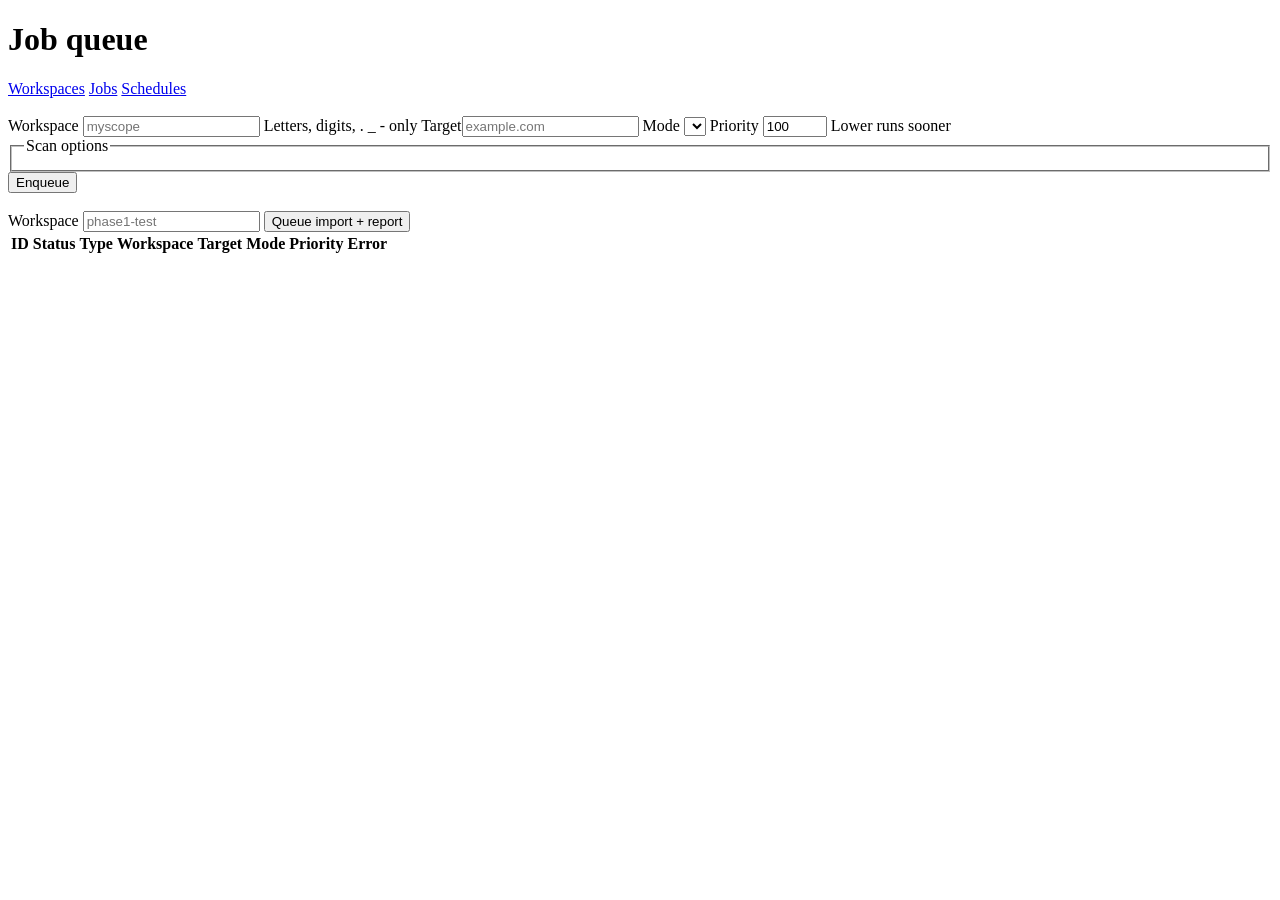
==== web/jobs.html @ 3e6d52e7 "Kitelon 0.3.4" ====
<!DOCTYPE html>
<html lang="en">
<head>
  <meta charset="utf-8">
  <meta name="viewport" content="width=device-width, initial-scale=1">
  <title>Kitelon: Jobs</title>
  <link rel="stylesheet" href="/static/style.css">
</head>
<body>
  <header>
    <h1>Job queue</h1>
    <nav>
      <a href="/">Workspaces</a>
      <a href="/jobs.html" class="active">Jobs</a>
      <a href="/schedules.html">Schedules</a>
    </nav>
  </header>
  <main>
    <form id="enqueue" class="scan-form">
      <h2 style="margin:0;color:#fff;font-size:1rem">Enqueue scan</h2>
      <label>Workspace
        <input name="workspace" data-workspace-input required placeholder="myscope">
        <span class="field-hint">Letters, digits, . _ - only</span>
      </label>
      <label>Target<input name="target" required placeholder="example.com"></label>
      <label>Mode
        <select name="mode" id="scan-mode"></select>
      </label>
      <label>Priority
        <input name="priority" type="number" value="100" min="1" max="9999">
        <span class="field-hint">Lower runs sooner</span>
      </label>
      <fieldset class="scan-options-fieldset">
        <legend>Scan options</legend>
        <div id="scan-options"></div>
      </fieldset>
      <button type="submit">Enqueue</button>
    </form>

    <form id="reimport">
      <h2 style="margin:0;color:#fff;font-size:1rem">Import workspace loot</h2>
      <label>Workspace
        <input name="workspace" data-workspace-input required placeholder="phase1-test">
      </label>
      <button type="submit">Queue import + report</button>
    </form>

    <table>
      <thead>
        <tr><th>ID</th><th>Status</th><th>Type</th><th>Workspace</th><th>Target</th><th>Mode</th><th>Priority</th><th>Error</th><th></th></tr>
      </thead>
      <tbody id="jobs"></tbody>
    </table>
    <p id="error" class="error"></p>
  </main>
  <script src="/static/app.js"></script>
  <script>
    const {
      api, validateWorkspaceAlias, sanitizeWorkspaceAlias,
      scanOptionsFromForm, renderScanOptions, fillModeSelect,
    } = KitelonUI;

    function workspaceFromForm(fd) {
      const value = sanitizeWorkspaceAlias(fd.get("workspace"));
      const err = validateWorkspaceAlias(value);
      if (err) throw new Error(err);
      return value;
    }

    function addCell(tr, text, cls) {
      const td = document.createElement("td");
      if (cls) td.className = cls;
      td.textContent = text != null ? text : "";
      tr.appendChild(td);
    }

    async function loadScanConfig() {
      const cfg = await api("/api/v1/scan-config");
      fillModeSelect(document.getElementById("scan-mode"), cfg.modes);
      renderScanOptions(document.getElementById("scan-options"), cfg.options, "job");
    }

    async function loadJobs() {
      const tbody = document.getElementById("jobs");
      const err = document.getElementById("error");
      tbody.innerHTML = "";
      err.textContent = "";
      try {
        const jobs = await api("/api/v1/jobs?limit=50");
        jobs.forEach((j) => {
          const tr = document.createElement("tr");
          if (j.status === "failed") tr.className = "job-failed";
          addCell(tr, j.id);
          addCell(tr, j.status, "status-" + j.status);
          addCell(tr, j.job_type);
          addCell(tr, j.workspace_alias || "");
          addCell(tr, j.target || "");
          addCell(tr, j.mode || "");
          addCell(tr, j.priority != null ? j.priority : "");
          const errTd = document.createElement("td");
          errTd.className = "job-error";
          if (j.error_message) {
            errTd.textContent = j.error_message;
            errTd.title = j.error_message;
          } else if (j.status === "failed" && j.exit_code != null) {
            errTd.textContent = "exit code " + j.exit_code;
          }
          tr.appendChild(errTd);
          const actTd = document.createElement("td");
          actTd.className = "job-actions";
          if (j.status === "pending") {
            const edit = document.createElement("button");
            edit.type = "button";
            edit.className = "secondary btn-sm";
            edit.textContent = "Edit";
            edit.addEventListener("click", async () => {
              const p = prompt("Priority (lower runs sooner):", String(j.priority != null ? j.priority : 100));
              if (p == null) return;
              const t = prompt("Target:", j.target || "");
              if (t == null) return;
              try {
                await api("/api/v1/jobs/" + j.id, {
                  method: "PATCH",
                  body: JSON.stringify({ priority: parseInt(p, 10), target: t }),
                });
                loadJobs();
              } catch (e) {
                document.getElementById("error").textContent = e.message;
              }
            });
            actTd.appendChild(edit);
          }
          if (j.status === "failed" || j.status === "completed" || j.status === "cancelled") {
            const btn = document.createElement("button");
            btn.type = "button";
            btn.className = "secondary btn-sm";
            btn.textContent = "Re-queue";
            btn.addEventListener("click", async () => {
              btn.disabled = true;
              try {
                await api("/api/v1/jobs/" + j.id + "/retry", { method: "POST", body: "{}" });
                loadJobs();
              } catch (e) {
                document.getElementById("error").textContent = e.message;
                btn.disabled = false;
              }
            });
            actTd.appendChild(btn);
          }
          const del = document.createElement("button");
          del.type = "button";
          del.className = "secondary btn-sm";
          del.textContent = j.status === "running" ? "Cancel" : "Delete";
          del.addEventListener("click", async () => {
            const msg = j.status === "running"
              ? "Cancel running job #" + j.id + "?"
              : "Delete job #" + j.id + "?";
            if (!confirm(msg)) return;
            del.disabled = true;
            try {
              const q = j.status === "running" ? "?kill=true" : "";
              await api("/api/v1/jobs/" + j.id + q, { method: "DELETE" });
              loadJobs();
            } catch (e) {
              document.getElementById("error").textContent = e.message;
              del.disabled = false;
            }
          });
          actTd.appendChild(del);
          tr.appendChild(actTd);
          tbody.appendChild(tr);
        });
      } catch (e) {
        err.textContent = e.message;
      }
    }

    document.getElementById("enqueue").addEventListener("submit", async (ev) => {
      ev.preventDefault();
      const fd = new FormData(ev.target);
      try {
        const workspace = workspaceFromForm(fd);
        const options = scanOptionsFromForm(ev.target);
        await api("/api/v1/jobs", {
          method: "POST",
          body: JSON.stringify({
            job_type: "scan",
            workspace,
            target: fd.get("target"),
            mode: fd.get("mode"),
            priority: parseInt(fd.get("priority"), 10) || 100,
            options,
            created_by: "web-ui",
          }),
        });
        loadJobs();
      } catch (e) {
        document.getElementById("error").textContent = e.message;
      }
    });

    document.getElementById("reimport").addEventListener("submit", async (ev) => {
      ev.preventDefault();
      const fd = new FormData(ev.target);
      try {
        const workspace = workspaceFromForm(fd);
        await api("/api/v1/workspaces/" + encodeURIComponent(workspace) + "/import", {
          method: "POST",
          body: "{}",
        });
        loadJobs();
      } catch (e) {
        document.getElementById("error").textContent = e.message;
      }
    });

    loadScanConfig().then(loadJobs);
    setInterval(loadJobs, 15000);
  </script>
</body>
</html>
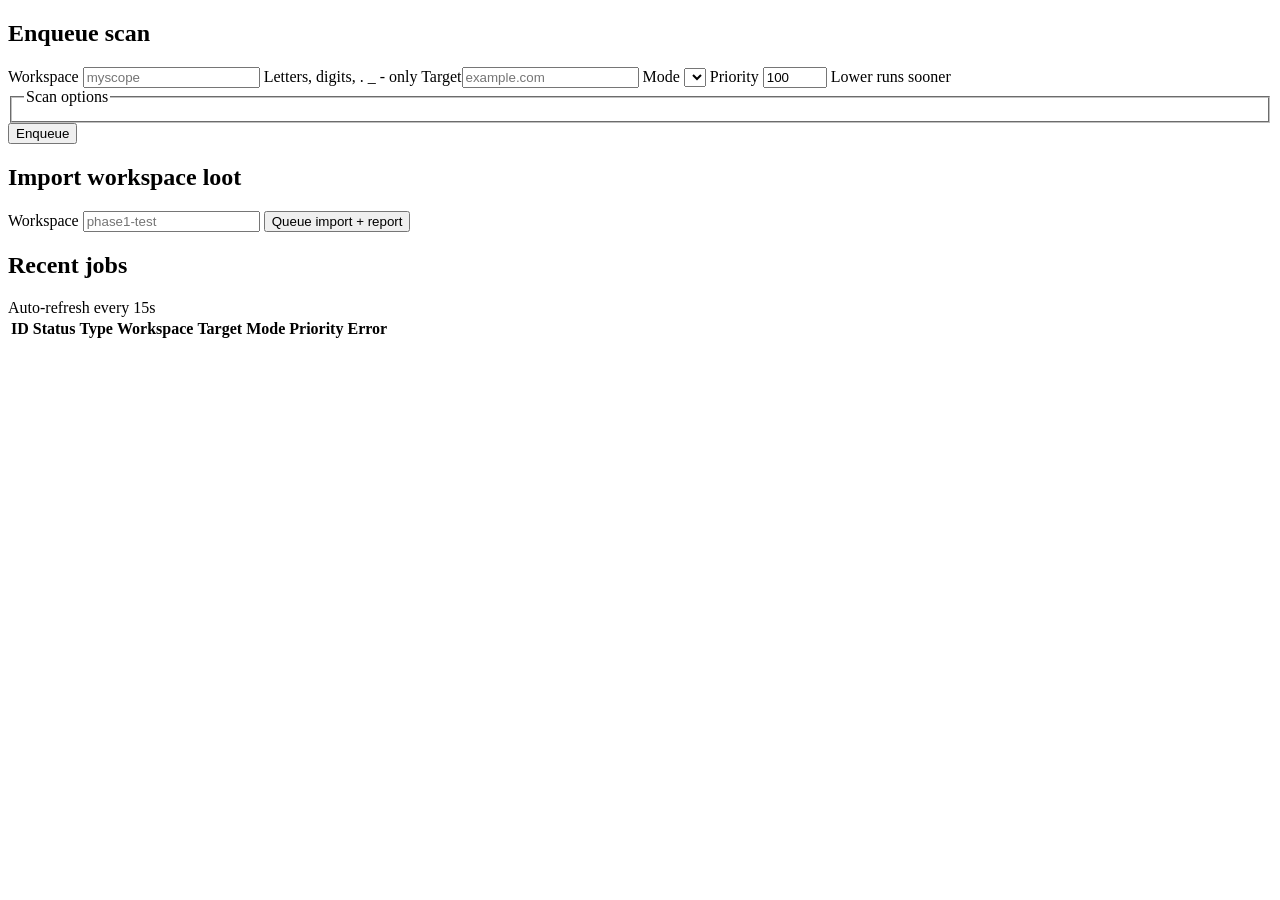
==== commit df39a31b: "Redesign Web UI for 0.4.0 with donuts and live job updates. Evolve the dark theme, add severity donu" ====
--- a/web/jobs.html
+++ b/web/jobs.html
@@ -7,17 +7,10 @@
   <link rel="stylesheet" href="/static/style.css">
 </head>
 <body>
-  <header>
-    <h1>Job queue</h1>
-    <nav>
-      <a href="/">Workspaces</a>
-      <a href="/jobs.html" class="active">Jobs</a>
-      <a href="/schedules.html">Schedules</a>
-    </nav>
-  </header>
+  <header id="app-header"></header>
   <main>
     <form id="enqueue" class="scan-form">
-      <h2 style="margin:0;color:#fff;font-size:1rem">Enqueue scan</h2>
+      <h2 class="section-heading">Enqueue scan</h2>
       <label>Workspace
         <input name="workspace" data-workspace-input required placeholder="myscope">
         <span class="field-hint">Letters, digits, . _ - only</span>
@@ -37,28 +30,40 @@
       <button type="submit">Enqueue</button>
     </form>
 
-    <form id="reimport">
-      <h2 style="margin:0;color:#fff;font-size:1rem">Import workspace loot</h2>
+    <form id="reimport" class="panel-form">
+      <h2 class="section-heading">Import workspace loot</h2>
       <label>Workspace
         <input name="workspace" data-workspace-input required placeholder="phase1-test">
       </label>
       <button type="submit">Queue import + report</button>
     </form>
 
-    <table>
-      <thead>
-        <tr><th>ID</th><th>Status</th><th>Type</th><th>Workspace</th><th>Target</th><th>Mode</th><th>Priority</th><th>Error</th><th></th></tr>
-      </thead>
-      <tbody id="jobs"></tbody>
-    </table>
+    <section class="jobs-section">
+      <div class="page-toolbar">
+        <h2 class="page-title">Recent jobs</h2>
+        <span id="jobs-refresh-hint" class="meta">Auto-refresh every 15s</span>
+      </div>
+      <div class="table-wrap">
+        <table class="jobs-table">
+          <thead>
+            <tr><th>ID</th><th>Status</th><th>Type</th><th>Workspace</th><th>Target</th><th>Mode</th><th>Priority</th><th>Error</th><th></th></tr>
+          </thead>
+          <tbody id="jobs"></tbody>
+        </table>
+      </div>
+    </section>
     <p id="error" class="error"></p>
   </main>
   <script src="/static/app.js"></script>
+  <script src="/static/jobs.js"></script>
   <script>
     const {
-      api, validateWorkspaceAlias, sanitizeWorkspaceAlias,
+      api, renderNav, validateWorkspaceAlias, sanitizeWorkspaceAlias,
       scanOptionsFromForm, renderScanOptions, fillModeSelect,
     } = KitelonUI;
+    const { syncJobsTable } = KitelonJobs;
+
+    renderNav("jobs", "Job queue");
 
     function workspaceFromForm(fd) {
       const value = sanitizeWorkspaceAlias(fd.get("workspace"));
@@ -67,11 +72,8 @@
       return value;
     }
 
-    function addCell(tr, text, cls) {
-      const td = document.createElement("td");
-      if (cls) td.className = cls;
-      td.textContent = text != null ? text : "";
-      tr.appendChild(td);
+    function showError(message) {
+      document.getElementById("error").textContent = message || "";
     }
 
     async function loadScanConfig() {
@@ -82,96 +84,12 @@
 
     async function loadJobs() {
       const tbody = document.getElementById("jobs");
-      const err = document.getElementById("error");
-      tbody.innerHTML = "";
-      err.textContent = "";
+      showError("");
       try {
         const jobs = await api("/api/v1/jobs?limit=50");
-        jobs.forEach((j) => {
-          const tr = document.createElement("tr");
-          if (j.status === "failed") tr.className = "job-failed";
-          addCell(tr, j.id);
-          addCell(tr, j.status, "status-" + j.status);
-          addCell(tr, j.job_type);
-          addCell(tr, j.workspace_alias || "");
-          addCell(tr, j.target || "");
-          addCell(tr, j.mode || "");
-          addCell(tr, j.priority != null ? j.priority : "");
-          const errTd = document.createElement("td");
-          errTd.className = "job-error";
-          if (j.error_message) {
-            errTd.textContent = j.error_message;
-            errTd.title = j.error_message;
-          } else if (j.status === "failed" && j.exit_code != null) {
-            errTd.textContent = "exit code " + j.exit_code;
-          }
-          tr.appendChild(errTd);
-          const actTd = document.createElement("td");
-          actTd.className = "job-actions";
-          if (j.status === "pending") {
-            const edit = document.createElement("button");
-            edit.type = "button";
-            edit.className = "secondary btn-sm";
-            edit.textContent = "Edit";
-            edit.addEventListener("click", async () => {
-              const p = prompt("Priority (lower runs sooner):", String(j.priority != null ? j.priority : 100));
-              if (p == null) return;
-              const t = prompt("Target:", j.target || "");
-              if (t == null) return;
-              try {
-                await api("/api/v1/jobs/" + j.id, {
-                  method: "PATCH",
-                  body: JSON.stringify({ priority: parseInt(p, 10), target: t }),
-                });
-                loadJobs();
-              } catch (e) {
-                document.getElementById("error").textContent = e.message;
-              }
-            });
-            actTd.appendChild(edit);
-          }
-          if (j.status === "failed" || j.status === "completed" || j.status === "cancelled") {
-            const btn = document.createElement("button");
-            btn.type = "button";
-            btn.className = "secondary btn-sm";
-            btn.textContent = "Re-queue";
-            btn.addEventListener("click", async () => {
-              btn.disabled = true;
-              try {
-                await api("/api/v1/jobs/" + j.id + "/retry", { method: "POST", body: "{}" });
-                loadJobs();
-              } catch (e) {
-                document.getElementById("error").textContent = e.message;
-                btn.disabled = false;
-              }
-            });
-            actTd.appendChild(btn);
-          }
-          const del = document.createElement("button");
-          del.type = "button";
-          del.className = "secondary btn-sm";
-          del.textContent = j.status === "running" ? "Cancel" : "Delete";
-          del.addEventListener("click", async () => {
-            const msg = j.status === "running"
-              ? "Cancel running job #" + j.id + "?"
-              : "Delete job #" + j.id + "?";
-            if (!confirm(msg)) return;
-            del.disabled = true;
-            try {
-              const q = j.status === "running" ? "?kill=true" : "";
-              await api("/api/v1/jobs/" + j.id + q, { method: "DELETE" });
-              loadJobs();
-            } catch (e) {
-              document.getElementById("error").textContent = e.message;
-              del.disabled = false;
-            }
-          });
-          actTd.appendChild(del);
-          tr.appendChild(actTd);
-          tbody.appendChild(tr);
-        });
+        syncJobsTable(tbody, jobs, api, showError, loadJobs);
       } catch (e) {
-        err.textContent = e.message;
+        showError(e.message);
       }
     }
 
@@ -195,7 +113,7 @@
         });
         loadJobs();
       } catch (e) {
-        document.getElementById("error").textContent = e.message;
+        showError(e.message);
       }
     });
 
@@ -210,7 +128,7 @@
         });
         loadJobs();
       } catch (e) {
-        document.getElementById("error").textContent = e.message;
+        showError(e.message);
       }
     });
 
